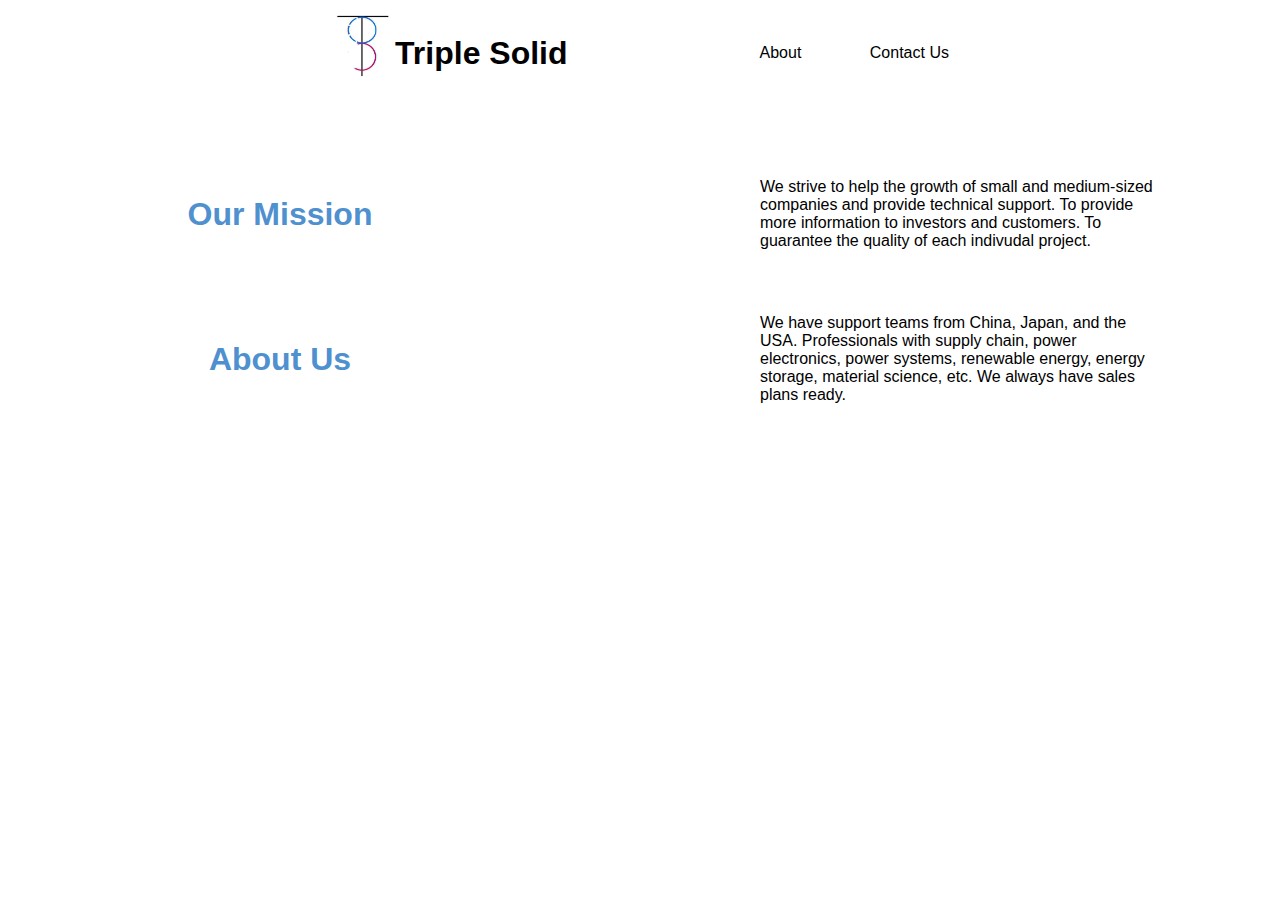
==== about.html @ 8c27c7f1 "format about and contact page" ====
<!DOCTYPE HTML>
<html>
    <head>
        <meta http-equiv="Content-Type" content="text/html; charset=UTF-8" />
        <link rel="icon" type="image/png"href="assets/company_logo.JPG">
        <link rel="stylesheet" href="assets/home.css">
        <title>Triple Solid | About</title>
    </head>
    <header>
		<nav class="nav-bar">
            <a href="./home.html"><div class="logo">
                <img id="logo-img" src="assets/company_logo.JPG"/>
                <h1>Triple Solid</h1>
                </div>
            </a>
            <div class="links">
                <a href="./about.html">About</a>
                <a href="./contact.html">Contact Us</a>
            </div>
		</nav>
    </header>
    
    <div class="about-page">
    <section class="mission">
        <h1>Our Mission</h1>
        <p>
            We strive to help the growth of small and medium-sized companies and provide technical support. To provide more information to investors and customers. To guarantee the quality of each indivudal project.
        </p>
    </section>
    <section class="about">
        <h1>About Us</h1>
 
        <p>
            We have support teams from China, Japan, and the USA. Professionals with supply chain, power electronics, power systems, renewable energy, energy storage, material science, etc. We always have sales plans ready.
        </p>
    </section>
</div>
</html>
---- assets/home.css ----
html {
    font-family: 'Helvetica', sans-serif;
}
a {
    text-decoration: none;
    color: black;
}
h1 {
   text-align: center;
}
.nav-bar {
    display: flex;
    margin: -1em;
    padding: 1em;
    height: 90px;
    justify-content: center;
    align-items: center;
}
.logo {
    display: flex;
    padding-left: 2em;
    padding-right: 10em;
}
.logo h1 {
    font-size: 2em;
    font-weight: bold;
}
#logo-img {
    height: 4em;
    width: 4em;
}
.links a {
    padding: 2em;
    font-size: 1em;
    color: black;
}
.links a:hover {
    color: #4f90cf;
}
.landing {
    display: flex;
    justify-content: center;
    height: 40em;
}
.landing img {
    width: 70em;
    opacity: 0.5;
}
.overlay {
    display: flex;
    color: white;
    text-align: center;
    align-items: center;
    flex-direction: column;
    position: absolute;
    width: 400px;
    background: #4f90cf;
    height: 40em;
    opacity: 0.9;
}
.overlay h2 {
    height: 100px;
    padding: 1em;
    width: 300px;
    font-size: 30px;
    border-bottom: solid 1px white;
}
.hidden {
    display: none;
}
.show {
    display: flex;
    justify-content: center;
    font-size: 24px;
    animation: fadeIn 2s;
    padding: 10px;
}
#footer {
    text-align: center;
}
.about-page h1 {
   width: 10em;
}
.about-page section{
    display: flex;
    align-items: center;
    color: #4f90cf;
    padding: 1em;
}
.about-page p {
    width: 400px;
    color: black;
    padding-left: 20em;
}
.about-page {
    display: flex;
    width: 1000px;
    flex-direction: column;
    align-items: center;
    margin: auto;
    color: #4f90cf;
    padding: 3em;
}
.contact {
    text-align: center;
}
.contact h1 {
    color: #4f90cf;
}
.contact a {
    text-decoration: underline;
}
@keyframes fadeIn{
    0% {
        transform: translateY(100%);
        opacity: 0.3
    }
    60% {

        opacity: 0.7
    }
    100% {
        transform: translateY(0%);
        opacity: 1
    }

}
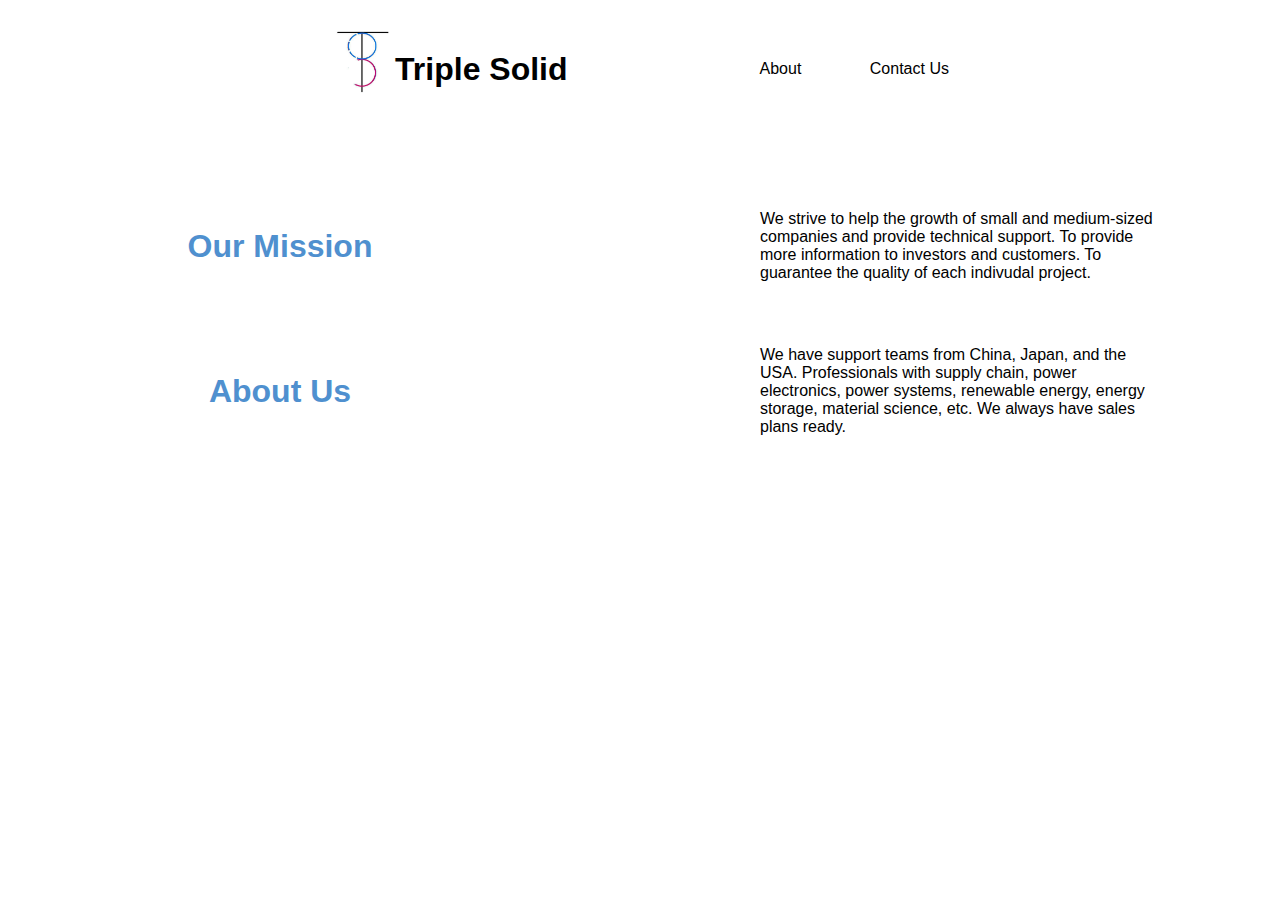
==== commit 89df5a04: "Make page mobile responsive" ====
--- a/about.html
+++ b/about.html
@@ -2,6 +2,7 @@
 <html>
     <head>
         <meta http-equiv="Content-Type" content="text/html; charset=UTF-8" />
+        <meta name="viewport" content="width=device-width" />
         <link rel="icon" type="image/png"href="assets/company_logo.JPG">
         <link rel="stylesheet" href="assets/home.css">
         <title>Triple Solid | About</title>
--- a/assets/home.css
+++ b/assets/home.css
@@ -11,7 +11,7 @@
 .nav-bar {
     display: flex;
     margin: -1em;
-    padding: 1em;
+    padding: 2em;
     height: 90px;
     justify-content: center;
     align-items: center;
@@ -124,4 +124,52 @@
         opacity: 1
     }
 
+}
+@media only screen and (max-width: 768px) {
+   .logo {
+       padding: 1em;
+       flex-direction: column;
+       justify-content: center;
+       margin: -10px;
+   }
+   #logo-img {
+       margin: auto;
+   }
+    .nav-bar {
+       display: flex;
+       flex-direction: column;
+       justify-content: center;
+       padding: 2em;
+       height: 100%;
+      
+   }
+   .landing {
+       flex-direction: column;
+       width: 100%;
+   }
+   .overlay {
+       opacity: 0.6;
+   }
+
+   .landing img {
+      opacity: 0.2;
+      width: 100%;
+      height: 100%;
+      border-radius: 10px;
+   }
+   .about-page {
+    width: 50%;
+    justify-content: center;
+   }
+   .about-page section {
+       flex-direction: column;
+   }
+   .about-page h1 {
+       margin: -10px;
+   }
+   .about-page p {
+       padding: 10px;
+       width: 300px;
+       text-align: center;
+   }
 }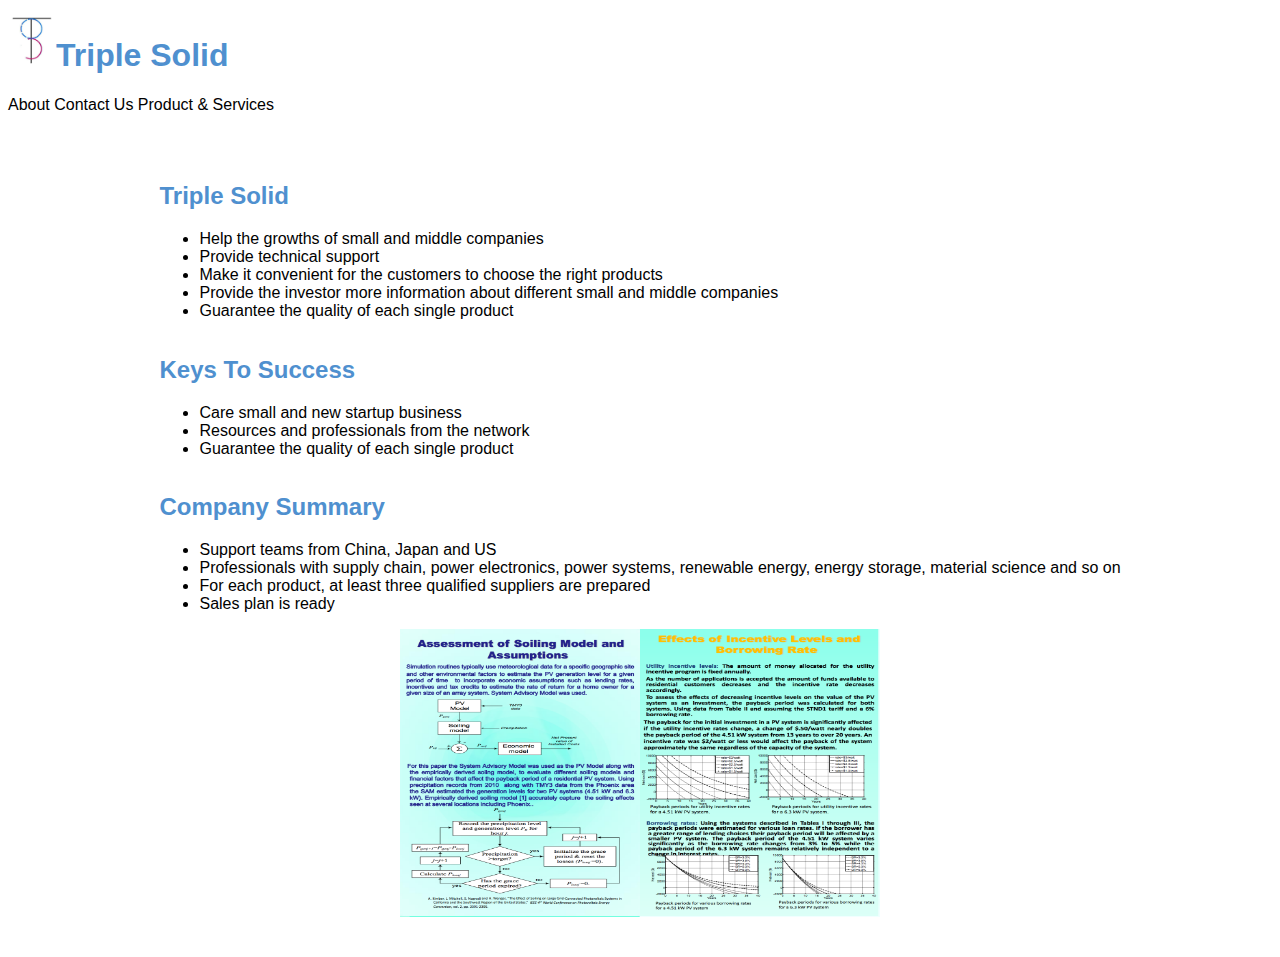
==== commit 95d9197d: "Add bootstrap" ====
--- a/about.html
+++ b/about.html
@@ -1,39 +1,78 @@
 <!DOCTYPE HTML>
 <html>
-    <head>
-        <meta http-equiv="Content-Type" content="text/html; charset=UTF-8" />
-        <meta name="viewport" content="width=device-width" />
-        <link rel="icon" type="image/png"href="assets/company_logo.JPG">
-        <link rel="stylesheet" href="assets/home.css">
-        <title>Triple Solid | About</title>
-    </head>
-    <header>
-		<nav class="nav-bar">
-            <a href="./home.html"><div class="logo">
-                <img id="logo-img" src="assets/company_logo.JPG"/>
-                <h1>Triple Solid</h1>
-                </div>
-            </a>
-            <div class="links">
-                <a href="./about.html">About</a>
-                <a href="./contact.html">Contact Us</a>
-            </div>
-		</nav>
-    </header>
+        <head>
+                <meta http-equiv="Content-Type" content="text/html" charset="UTF-8" />
+                <meta name="viewport" content="width=device-width, initial-scale=1, shrink-to-fit=no">
+                <link rel="stylesheet" href="https://stackpath.bootstrapcdn.com/bootstrap/4.1.0/css/bootstrap.min.css" integrity="sha384-9gVQ4dYFwwWSjIDZnLEWnxCjeSWFphJiwGPXr1jddIhOegiu1FwO5qRGvFXOdJZ4"
+                 crossorigin="anonymous">
+            
+                <link rel="icon" type="image/png"href="assets/company_logo.JPG">
+                <link href="https://fonts.googleapis.com/css?family=Tajawal" rel="stylesheet">
+              <link rel="stylesheet" href="assets/home.css">
+            
+                <title>Triple Solid</title>
+            </head>
+        
+            <body>
+                    <div class="container nav-bar">
+                        <div class="row">
+                            <div class="col-4">
+                                <a class="align-vertical flex" href="./index.html">
+                                    <img id="logo-img" src="assets/company_logo.JPG" />
+                                    <h1 class="logo-font">Triple Solid</h1>
+                                </a>
+                            </div>
+                            <div class="col-2"></div>
+                            <div class="col-6 align-vertical">
+                                <div class="row">
+                                    <a class="col-4 links" href="./about.html">About</a>
+                                    <a class="col-4 links" href="./contact.html">Contact Us</a>
+                                    <a class="col-4 links" href="./product.html">Product & Services</a>
+                                </div>
+                            </div>
+                        </div>
+                    </div>
     
     <div class="about-page">
-    <section class="mission">
-        <h1>Our Mission</h1>
-        <p>
-            We strive to help the growth of small and medium-sized companies and provide technical support. To provide more information to investors and customers. To guarantee the quality of each indivudal project.
-        </p>
+        <div class="col-10">
+        <section class="container mission align-vertical">
+                <div>
+                    <h2>Triple Solid</h2>
+                    <ul>
+                        <li class="col-10">Help the growths of small and middle companies</li>
+                        <li class="col-10">Provide technical support</li>
+                        <li class="col-10">Make it convenient for the customers to choose the right products</li>
+                        <li class="col-10">Provide the investor more information about different small and middle companies</li>
+                        <li class="col-10">Guarantee the quality of each single product</li>
+                    </ul>
+                </div>
+            </section>
+    <section class="container success">
+        <div>
+        <h2>Keys To Success</h2>
+        <ul>
+            <li class="col-10">Care small and new startup business</li>
+            <li class="col-10">Resources and professionals from the network</li>
+            <li class="col-10">Guarantee the quality of each single product</li>
+        </ul>
+    </div>
     </section>
-    <section class="about">
-        <h1>About Us</h1>
- 
-        <p>
-            We have support teams from China, Japan, and the USA. Professionals with supply chain, power electronics, power systems, renewable energy, energy storage, material science, etc. We always have sales plans ready.
-        </p>
+
+    <section class="container about">
+        <div>
+        <h2>Company Summary</h2>
+        <ul>
+            <li class="col-10">Support teams from China, Japan and US</li>
+            <li class="col-10">Professionals with supply chain, power electronics, power systems, renewable energy, energy storage, material science and so on</li>
+            <li class="col-10">For each product, at least three qualified suppliers are prepared</li>
+            <li class="col-10">Sales plan is ready</li>
+        </ul>
+    </div>
+    </section>
+</div>
+    <section>
+        <img src="assets/table_3.png" alt="">
+        <img src="assets/table_4.png" alt="">
     </section>
 </div>
 </html>--- a/assets/home.css
+++ b/assets/home.css
@@ -1,3 +1,5 @@
+/* Needs a reset sections */
+
 html {
     font-family: 'Helvetica', sans-serif;
 }
@@ -6,41 +8,57 @@
     color: black;
 }
 h1 {
-   text-align: center;
-}
+    color: #4f90cf
+}
+
+/* Reusable */
+.align-vertical {
+    margin-top: auto;
+    margin-bottom: auto;
+}
+
+/* Nav bar Section */
 .nav-bar {
-    display: flex;
-    margin: -1em;
-    padding: 2em;
-    height: 90px;
-    justify-content: center;
-    align-items: center;
-}
-.logo {
-    display: flex;
-    padding-left: 2em;
-    padding-right: 10em;
-}
-.logo h1 {
+    /* display: flex; */
+    margin-top: 1em;
+    margin-bottom: 1em;
+    /* padding-bottom: 2em; */
+    /* height: 90px; */
+    /* justify-content: center; */
+    /* align-items: center; */
+}
+
+.flex {
+    display: flex;
+}
+
+.logo-font {
     font-size: 2em;
     font-weight: bold;
 }
+
 #logo-img {
-    height: 4em;
-    width: 4em;
-}
-.links a {
-    padding: 2em;
-    font-size: 1em;
+    height: 3em;
+    width: 3em;
+}
+
+.links {
+    font-family: 'Gill Sans', 'Gill Sans MT', Calibri, 'Trebuchet MS', sans-serif;
+    text-align: center;
+    margin-top: auto;
+    margin-bottom: auto;
+    line-height: 14px;
+    font-size: 16px;
     color: black;
 }
+
 .links a:hover {
     color: #4f90cf;
 }
 .landing {
     display: flex;
     justify-content: center;
-    height: 40em;
+    height: 35em;
 }
 .landing img {
     width: 70em;
@@ -55,7 +73,7 @@
     position: absolute;
     width: 400px;
     background: #4f90cf;
-    height: 40em;
+    height: 35em;
     opacity: 0.9;
 }
 .overlay h2 {
@@ -65,6 +83,10 @@
     font-size: 30px;
     border-bottom: solid 1px white;
 }
+
+#first-span {
+    padding: 3em;
+}
 .hidden {
     display: none;
 }
@@ -75,31 +97,51 @@
     animation: fadeIn 2s;
     padding: 10px;
 }
-#footer {
-    text-align: center;
+.objectives {
+    display: flex;
+    justify-content: center;
+    align-items: center;
+}
+.objectives div {
+    flex-direction: column;
+    padding: 2em;
+}
+.objectives h2 {
+    color: #4f90cf;
+}
+.objectives img {
+    padding: 1em;
+    height: 20em;
+    width: 30em;
+}
+footer {
+    text-align: center;
+}
+
+footer p {
+    margin-bottom: -0.1em;
 }
 .about-page h1 {
    width: 10em;
 }
-.about-page section{
-    display: flex;
+
+.about-page li {
+    color: black;
+}
+.about-page section {
+    display: flex;
+}
+.about-page {
+    display: flex;
+    flex-direction: column;
     align-items: center;
-    color: #4f90cf;
-    padding: 1em;
-}
-.about-page p {
-    width: 400px;
-    color: black;
-    padding-left: 20em;
-}
-.about-page {
-    display: flex;
-    width: 1000px;
-    flex-direction: column;
-    align-items: center;
-    margin: auto;
-    color: #4f90cf;
-    padding: 3em;
+    justify-content: center;
+    color: #4f90cf;
+    padding: 2em;
+}
+.about-page img {
+    height: 18em;
+    width: 15em;
 }
 .contact {
     text-align: center;
@@ -109,6 +151,16 @@
 }
 .contact a {
     text-decoration: underline;
+}
+.products {
+    display: flex;
+    justify-content: center;
+    text-align: center;
+    flex-direction: column;
+    width: 800px;
+}
+.products > * {
+    padding: 10px;
 }
 @keyframes fadeIn{
     0% {
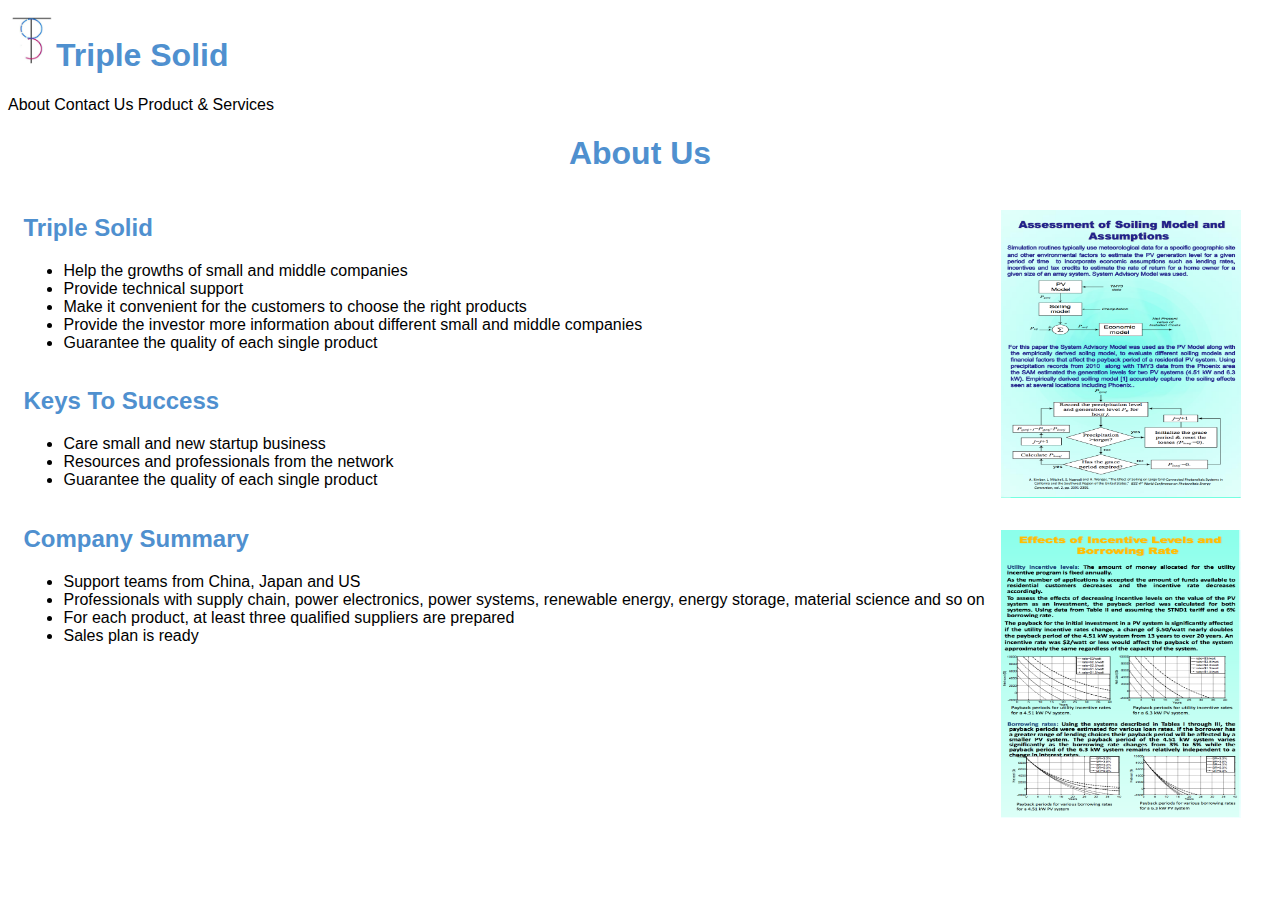
==== commit 8ee2e9bd: "fix padding on titles" ====
--- a/about.html
+++ b/about.html
@@ -33,8 +33,9 @@
                         </div>
                     </div>
     
+    <h1>About Us</h1>
     <div class="about-page">
-        <div class="col-10">
+        <div class="container">
         <section class="container mission align-vertical">
                 <div>
                     <h2>Triple Solid</h2>
@@ -70,9 +71,10 @@
     </div>
     </section>
 </div>
-    <section>
-        <img src="assets/table_3.png" alt="">
-        <img src="assets/table_4.png" alt="">
-    </section>
+<section class="container images">
+    <img src="assets/table_3.png" alt="">
+    <img src="assets/table_4.png" alt="">
+</section>
 </div>
+    </body>
 </html>--- a/assets/home.css
+++ b/assets/home.css
@@ -8,7 +8,8 @@
     color: black;
 }
 h1 {
-    color: #4f90cf
+    color: #4f90cf;
+    text-align: center;
 }
 
 /* Reusable */
@@ -61,7 +62,7 @@
     height: 35em;
 }
 .landing img {
-    width: 70em;
+    width: 65em;
     opacity: 0.5;
 }
 .overlay {
@@ -85,7 +86,7 @@
 }
 
 #first-span {
-    padding: 3em;
+    padding: 2em;
 }
 .hidden {
     display: none;
@@ -121,9 +122,6 @@
 footer p {
     margin-bottom: -0.1em;
 }
-.about-page h1 {
-   width: 10em;
-}
 
 .about-page li {
     color: black;
@@ -133,11 +131,8 @@
 }
 .about-page {
     display: flex;
-    flex-direction: column;
-    align-items: center;
-    justify-content: center;
-    color: #4f90cf;
-    padding: 2em;
+    justify-content: center;
+    color: #4f90cf;
 }
 .about-page img {
     height: 18em;
@@ -161,6 +156,13 @@
 }
 .products > * {
     padding: 10px;
+}
+.images {
+    flex-direction: column;
+    align-items: center;
+}
+.images > * {
+    padding: 1em;
 }
 @keyframes fadeIn{
     0% {
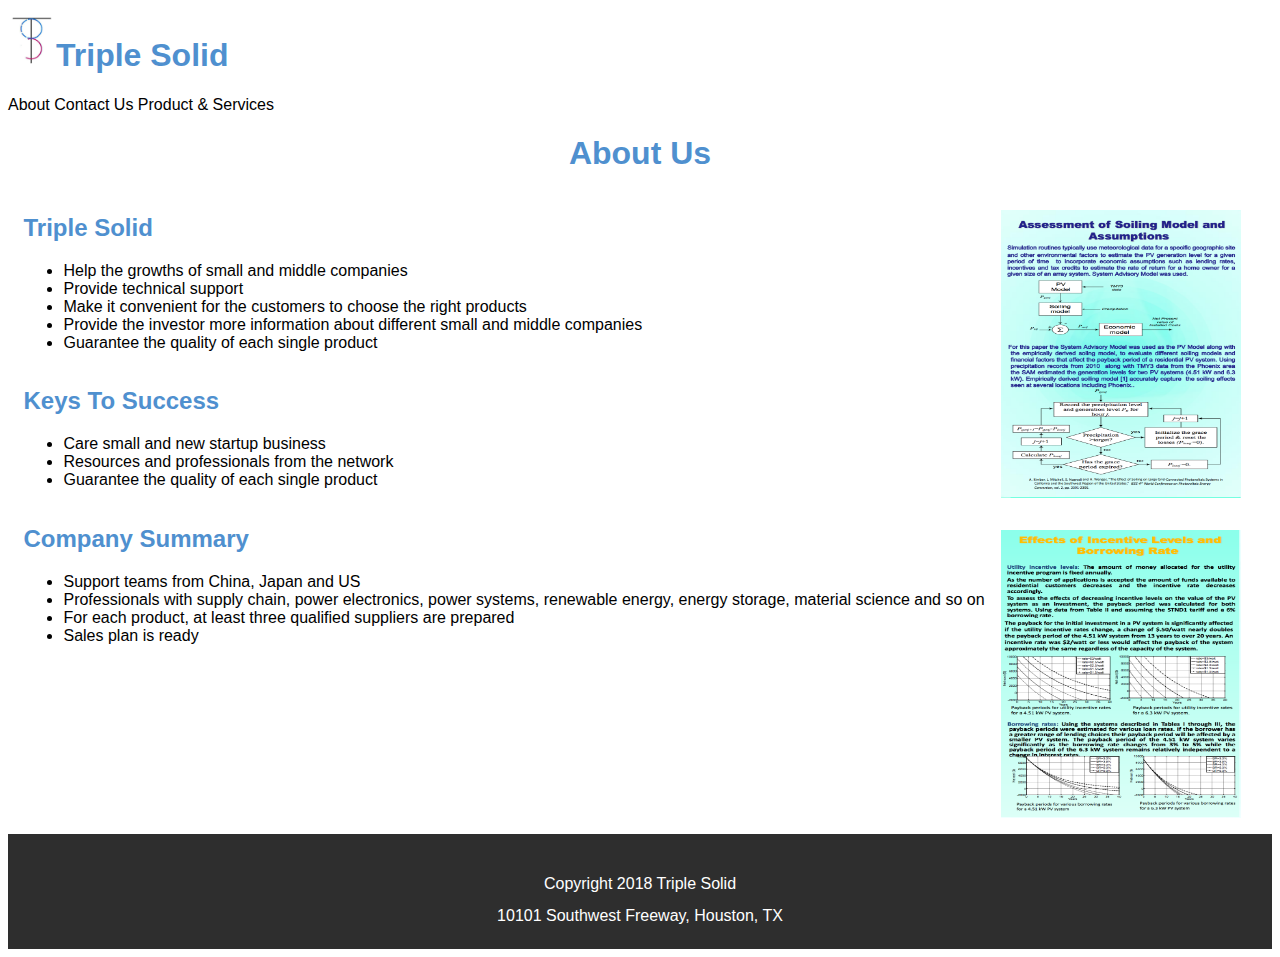
==== commit 83e0a087: "Modify layout for index.html" ====
--- a/about.html
+++ b/about.html
@@ -76,5 +76,9 @@
     <img src="assets/table_4.png" alt="">
 </section>
 </div>
-    </body>
+    <footer class="footer">
+        <p id="footer">Copyright 2018 Triple Solid</p>
+        <p> 10101 Southwest Freeway, Houston, TX</p>
+    </footer>
+</body>
 </html>--- a/assets/home.css
+++ b/assets/home.css
@@ -1,7 +1,7 @@
 /* Needs a reset sections */
 
-html {
-    font-family: 'Helvetica', sans-serif;
+* {
+    font-family: 'Gill Sans', 'Gill Sans MT', Calibri, 'Trebuchet MS', sans-serif;
 }
 a {
     text-decoration: none;
@@ -10,6 +10,9 @@
 h1 {
     color: #4f90cf;
     text-align: center;
+}
+li {
+    font-family: 'Helvetica';
 }
 
 /* Reusable */
@@ -28,11 +31,13 @@
     /* justify-content: center; */
     /* align-items: center; */
 }
+.nav-bar a:hover{
+    text-decoration: none;
+}
 
 .flex {
     display: flex;
 }
-
 .logo-font {
     font-size: 2em;
     font-weight: bold;
@@ -57,13 +62,14 @@
     color: #4f90cf;
 }
 .landing {
+    font-family: 'Gill Sans', 'Gill Sans MT', Calibri, 'Trebuchet MS', sans-serif;
     display: flex;
     justify-content: center;
     height: 35em;
+    background-color: #003366;
 }
 .landing img {
-    width: 65em;
-    opacity: 0.5;
+    opacity: 0.8;
 }
 .overlay {
     display: flex;
@@ -100,23 +106,35 @@
 }
 .objectives {
     display: flex;
-    justify-content: center;
     align-items: center;
+    justify-content: center;
+    padding: 4em;
+    margin-top: 10px;
+    width: 1000px;
 }
 .objectives div {
     flex-direction: column;
-    padding: 2em;
+    align-items: flex-end
 }
 .objectives h2 {
     color: #4f90cf;
+    padding: 0.5em;
 }
 .objectives img {
-    padding: 1em;
     height: 20em;
     width: 30em;
 }
 footer {
-    text-align: center;
+    display: flex;
+    justify-content: center;
+    flex-direction: column;
+    text-align: center;
+    color: white;
+    background-color: #2e2e2e;
+    height: 115px;
+    position: relative;
+    clear:both;
+
 }
 
 footer p {
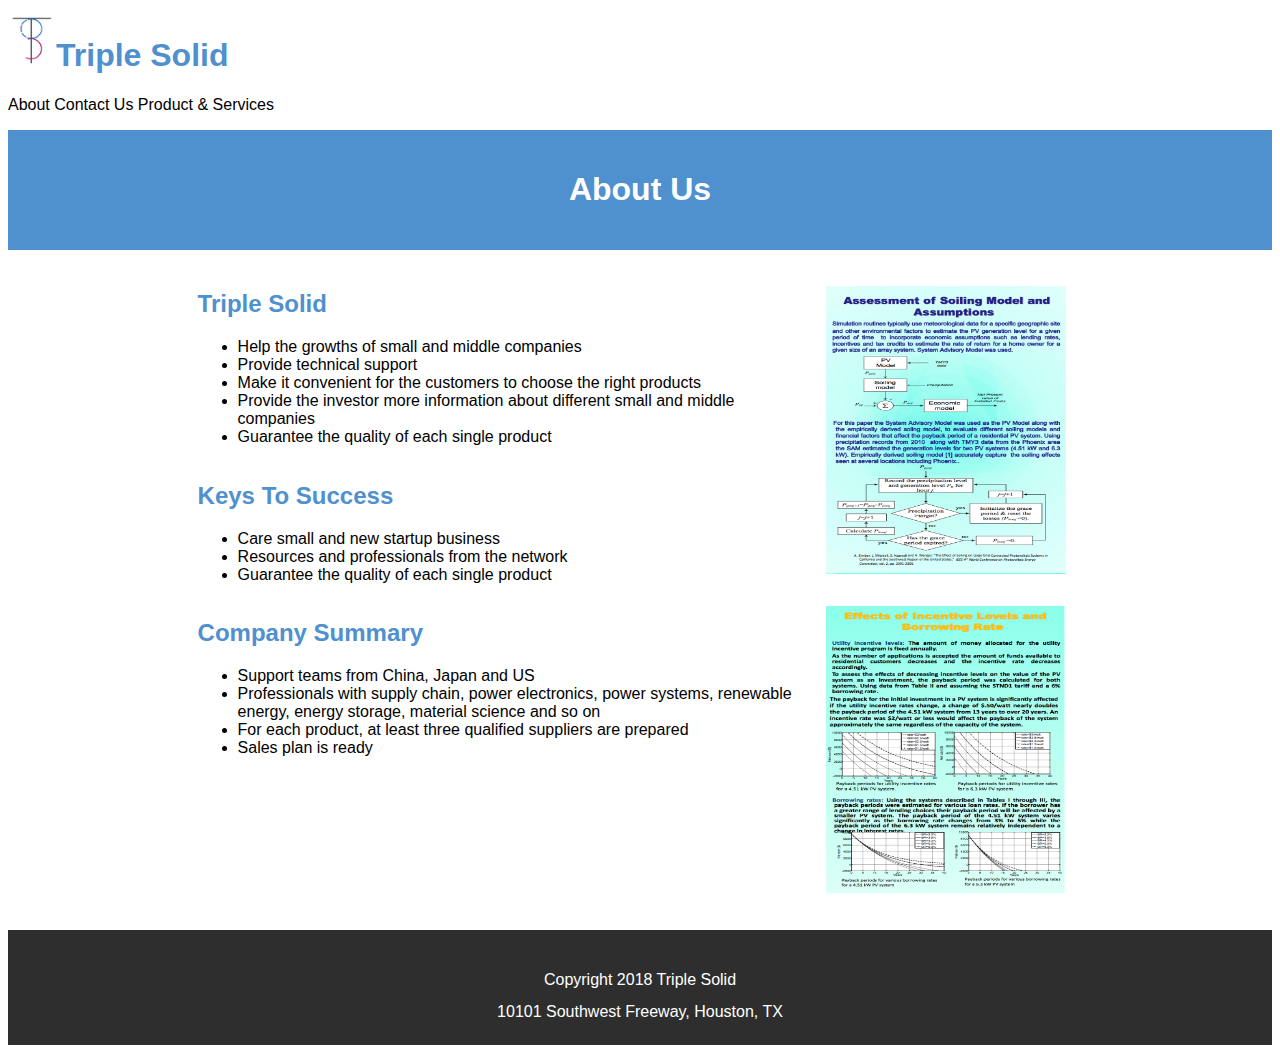
==== commit d127f020: "Adjust formatting of each page" ====
--- a/about.html
+++ b/about.html
@@ -33,7 +33,9 @@
                         </div>
                     </div>
     
-    <h1>About Us</h1>
+    <div class="page-title flex">
+        <h1>About Us</h1>
+    </div>
     <div class="about-page">
         <div class="container">
         <section class="container mission align-vertical">
@@ -50,33 +52,34 @@
             </section>
     <section class="container success">
         <div>
-        <h2>Keys To Success</h2>
-        <ul>
-            <li class="col-10">Care small and new startup business</li>
-            <li class="col-10">Resources and professionals from the network</li>
-            <li class="col-10">Guarantee the quality of each single product</li>
-        </ul>
-    </div>
+            <h2>Keys To Success</h2>
+                <ul>
+                    <li class="col-10">Care small and new startup business</li>
+                    <li class="col-10">Resources and professionals from the network</li>
+                    <li class="col-10">Guarantee the quality of each single product</li>
+                </ul>
+        </div>
     </section>
 
     <section class="container about">
         <div>
-        <h2>Company Summary</h2>
-        <ul>
-            <li class="col-10">Support teams from China, Japan and US</li>
-            <li class="col-10">Professionals with supply chain, power electronics, power systems, renewable energy, energy storage, material science and so on</li>
-            <li class="col-10">For each product, at least three qualified suppliers are prepared</li>
-            <li class="col-10">Sales plan is ready</li>
-        </ul>
+            <h2>Company Summary</h2>
+                <ul>
+                    <li class="col-10">Support teams from China, Japan and US</li>
+                    <li class="col-10">Professionals with supply chain, power electronics, power systems, renewable energy, energy storage, material science and so on</li>
+                    <li class="col-10">For each product, at least three qualified suppliers are prepared</li>
+                    <li class="col-10">Sales plan is ready</li>
+                </ul>
+        </div>
+    </section>
     </div>
+    
+    <section class="container images">
+        <img src="assets/table_3.png" alt="">
+        <img src="assets/table_4.png" alt="">
     </section>
 </div>
-<section class="container images">
-    <img src="assets/table_3.png" alt="">
-    <img src="assets/table_4.png" alt="">
-</section>
-</div>
-    <footer class="footer">
+    <footer>
         <p id="footer">Copyright 2018 Triple Solid</p>
         <p> 10101 Southwest Freeway, Houston, TX</p>
     </footer>
--- a/assets/home.css
+++ b/assets/home.css
@@ -7,9 +7,15 @@
     text-decoration: none;
     color: black;
 }
-h1 {
-    color: #4f90cf;
-    text-align: center;
+.page-title {
+   align-items: center;
+   justify-content: center;
+    background-color: #4f90cf;
+    text-align: center;
+    margin: auto;
+    height: 120px;
+    color: white;
+    width: 100%;
 }
 li {
     font-family: 'Helvetica';
@@ -41,6 +47,7 @@
 .logo-font {
     font-size: 2em;
     font-weight: bold;
+    color: #4f90cf;
 }
 
 #logo-img {
@@ -126,17 +133,20 @@
 }
 footer {
     display: flex;
+    position: relative;
+    bottom: 0;
     justify-content: center;
     flex-direction: column;
     text-align: center;
     color: white;
     background-color: #2e2e2e;
     height: 115px;
-    position: relative;
-    clear:both;
-
-}
-
+    width: 100%;
+
+}
+.sticky-footer {
+    position: fixed;
+}
 footer p {
     margin-bottom: -0.1em;
 }
@@ -148,8 +158,11 @@
     display: flex;
 }
 .about-page {
-    display: flex;
-    justify-content: center;
+    padding: 20px;
+    display: flex;
+    width: 70%;
+    justify-content: center;
+   margin: auto;
     color: #4f90cf;
 }
 .about-page img {
@@ -158,9 +171,7 @@
 }
 .contact {
     text-align: center;
-}
-.contact h1 {
-    color: #4f90cf;
+    padding: 30px;
 }
 .contact a {
     text-decoration: underline;
@@ -173,11 +184,12 @@
     width: 800px;
 }
 .products > * {
-    padding: 10px;
+   margin: 20px;
 }
 .images {
     flex-direction: column;
     align-items: center;
+    width: 40%;
 }
 .images > * {
     padding: 1em;
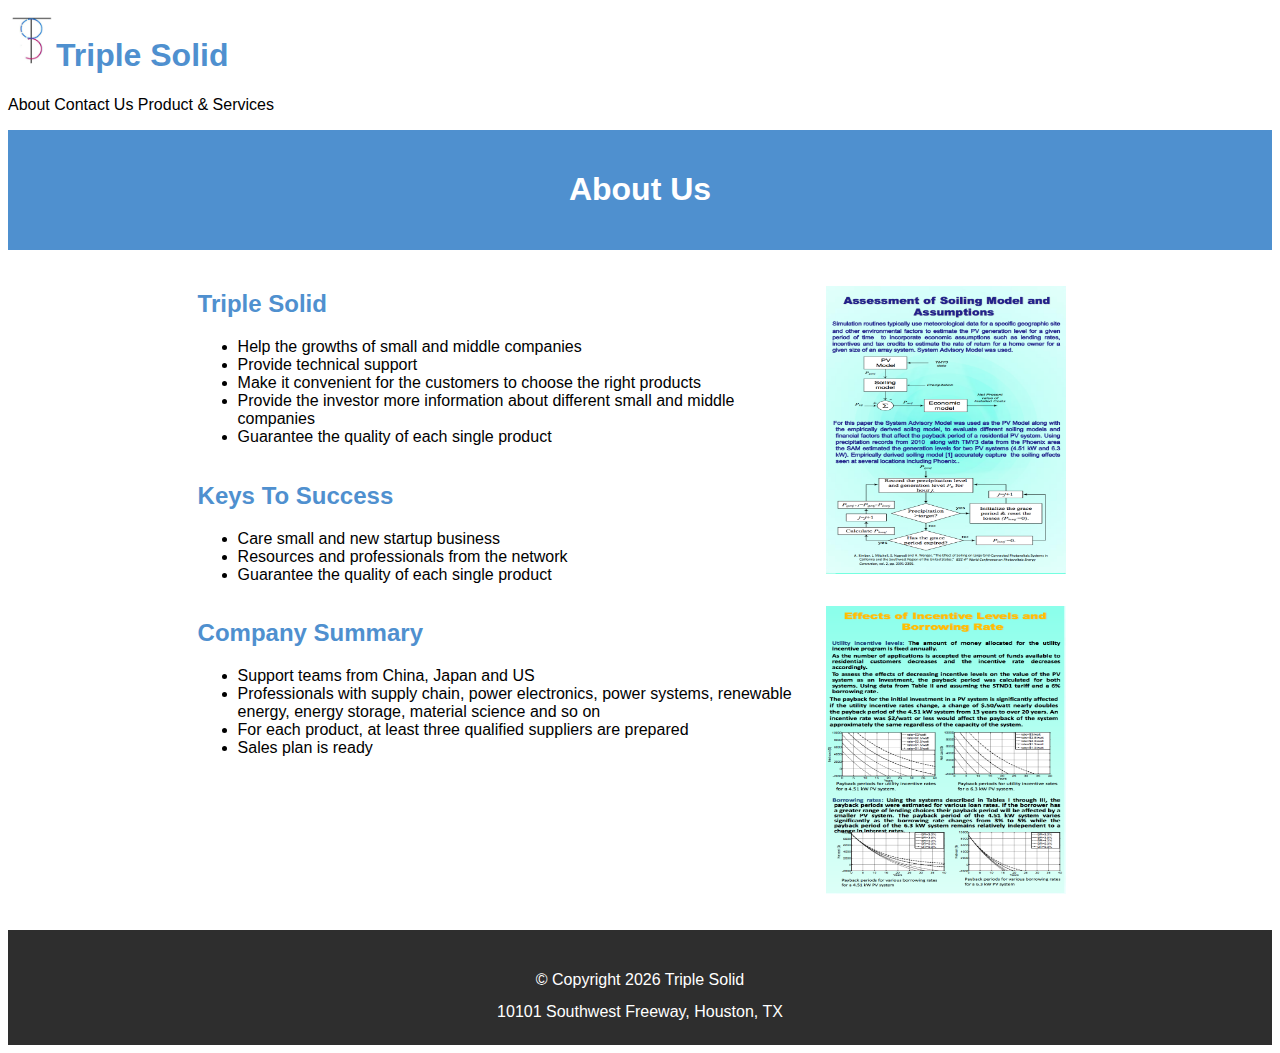
==== commit 296d0cd7: "Add script tag for footer for each page" ====
--- a/about.html
+++ b/about.html
@@ -83,5 +83,19 @@
         <p id="footer">Copyright 2018 Triple Solid</p>
         <p> 10101 Southwest Freeway, Houston, TX</p>
     </footer>
+    <script>
+            let first = document.getElementById('first-span');
+            let second = document.getElementById('second-span')
+    
+            const toggleClass = (el) => {
+                el.className += " show";
+            }
+    
+            setTimeout(() => toggleClass(first), 1000);
+            setTimeout(() => toggleClass(second), 3000);
+    
+            let footer = document.getElementById('footer');
+            footer.innerHTML = '&copy; Copyright ' + new Date().getFullYear() + " Triple Solid"
+        </script>
 </body>
 </html>